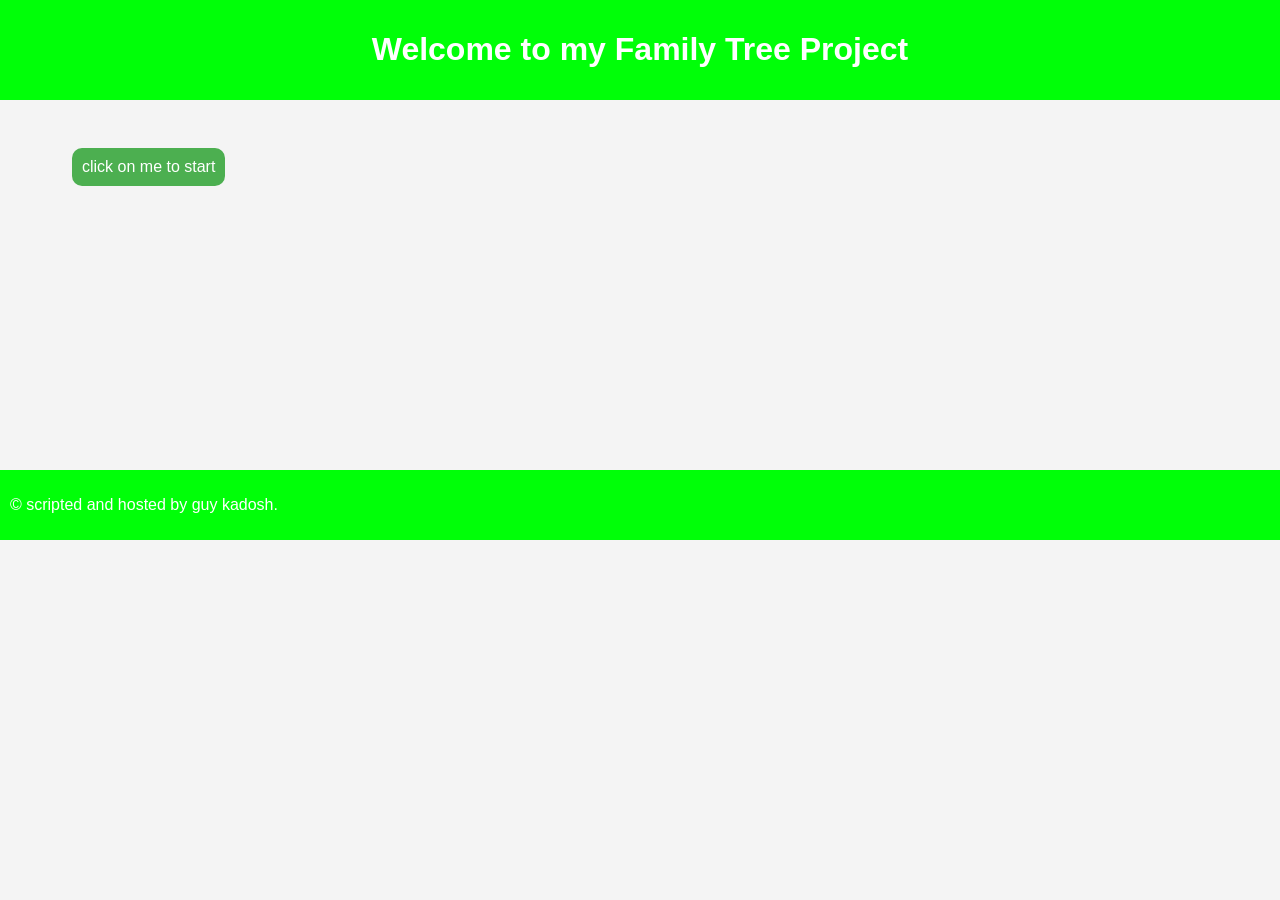
==== index.html @ 1e5081ff "added index" ====
<!DOCTYPE html>
<html>
<head>
    <meta charset="UTF-8">
    <meta name="viewport" content="width=device-width, initial-scale=1.0">
    <title>index of the family tree project</title>
    <link rel="stylesheet" href="style.css">
</head>
<body>
    <header>
        <h1>Welcome to my Family Tree Project</h1>
    </header>
    <main>
        <section>
            <ul>
                <div classs="start-button">
                    <button onclick="window.location.href='lobby/lobby.html'">click on me to start</button>
                </div>
            </ul>
        </section>
    </main>
    <background></background>
    <footer>
        <p>&copy; scripted and hosted by guy kadosh.</p>
</html>
---- style.css ----
body {
    font-family: Arial, sans-serif;
    margin: 0;
    padding: 0;
    background-color: #f4f4f4;
}
header {
    background-color: #00ff08;
    color: white;
    padding: 1em;
    text-align: center;
    padding: 10px;
    justify-content: center;
}
main {
    padding: 2em;
}
section {
    margin-bottom: 15.75em;
}
footer {
    background-color: #00ff08;
    color: white;
    text-align: left;
    padding: 1em;
    padding: 10px;
    align-items: left;
    justify-content: left;
}
button {
    background-color: #4CAF50;
    color: white;
    justify-content: center;
    padding: 10px 20px;
    border: none;
    cursor: pointer;
    font-size: 16px;
    text-align: center;
    border-radius: 10px;
    padding: 10px 20px;
    padding: 1em;
    padding: 10px;
    align-items: center;
    display: flex;
    align-self: center;
    justify-content: center;
}
/*html{
    display: flex;
    justify-content: left;
    align-items: unsafe;
    height: 10vh;
    text-align: center;
    padding: 1em;
    padding: 10px;
/*    background-color: #00ff08; */
/*}*/
.start-button {
    display: flex;
    justify-content: center;
    align-items: center;
    height: 10vh;
    align-self: center;
    padding: 1em;
    padding: 10px;
}
/*button::before{
    position: absolute;
    content: "";
    left: 0;
    height: 100%;
    width: 0%;
    background: #000000;
    transition: 0.3s ease;
}
button:hover::before{
    width: 100%;
}
button:hover span{
    color: #fff;
}
button:hover{
    border: 1.2px solid #000000;
    transform: translateY(2px);
}*/
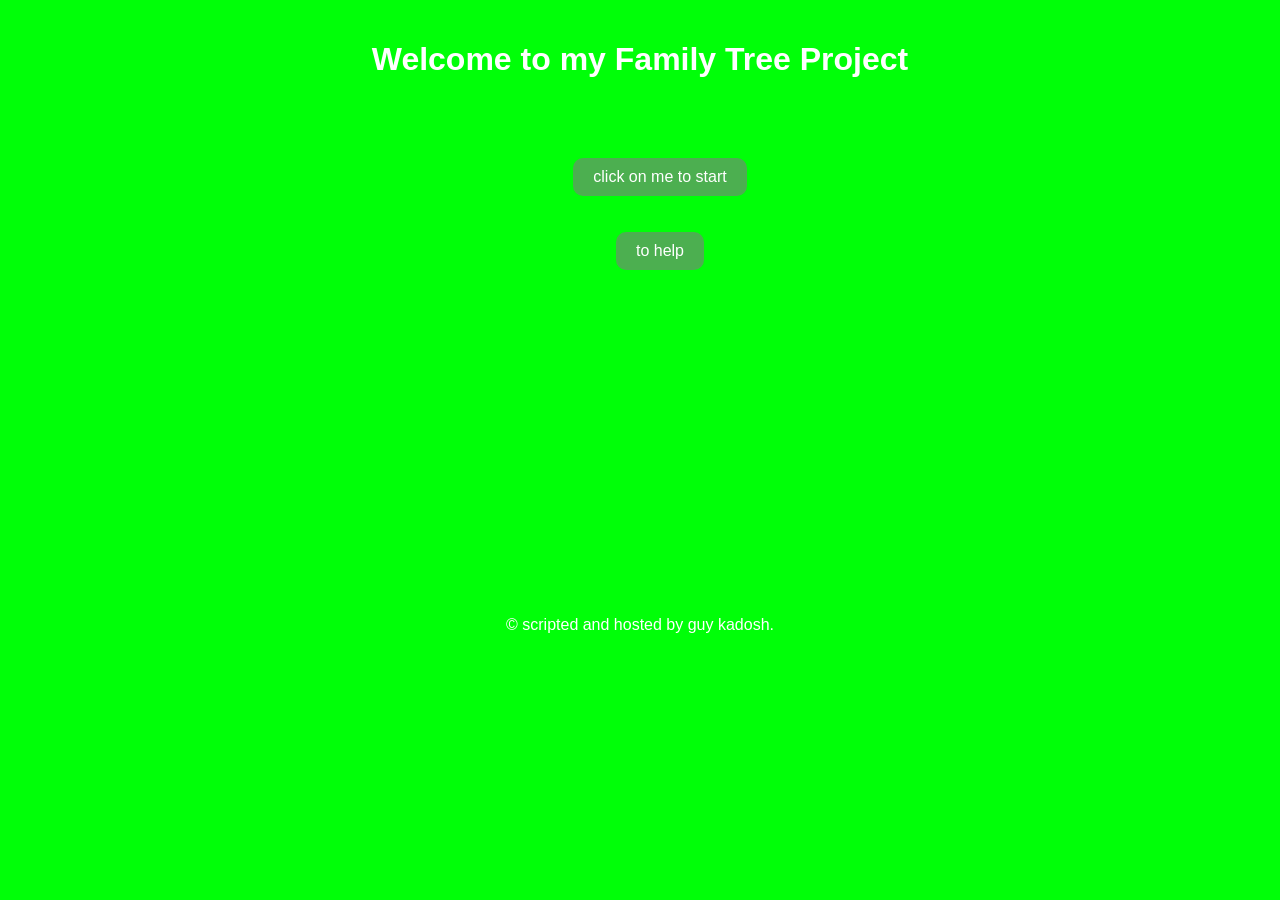
==== commit d3013f1a: "added" ====
--- a/index.html
+++ b/index.html
@@ -16,6 +16,9 @@
                 <div classs="start-button">
                     <button onclick="window.location.href='lobby/lobby.html'">click on me to start</button>
                 </div>
+                <div class="help-call-button">
+                    <button onclick="window.location.href='tel:0522179083'">to help</button>
+                </div>
             </ul>
         </section>
     </main>
--- a/style.css
+++ b/style.css
@@ -10,7 +10,6 @@
     padding: 1em;
     text-align: center;
     padding: 10px;
-    justify-content: center;
 }
 main {
     padding: 2em;
@@ -21,16 +20,14 @@
 footer {
     background-color: #00ff08;
     color: white;
-    text-align: left;
+    text-align: center;
     padding: 1em;
     padding: 10px;
-    align-items: left;
-    justify-content: left;
+    align-items: center;
 }
 button {
     background-color: #4CAF50;
     color: white;
-    justify-content: center;
     padding: 10px 20px;
     border: none;
     cursor: pointer;
@@ -38,24 +35,27 @@
     text-align: center;
     border-radius: 10px;
     padding: 10px 20px;
-    padding: 1em;
-    padding: 10px;
-    align-items: center;
+}
+html{
     display: flex;
-    align-self: center;
     justify-content: center;
-}
-/*html{
-    display: flex;
-    justify-content: left;
     align-items: unsafe;
     height: 10vh;
     text-align: center;
     padding: 1em;
     padding: 10px;
-/*    background-color: #00ff08; */
-/*}*/
+    background-color: #00ff08;
+}
 .start-button {
+    display: flex;
+    justify-content: center;
+    align-items: center;
+    height: 10vh;
+    align-self: center;
+    padding: 1em;
+    padding: 10px;
+}
+.help-call-button {
     display: flex;
     justify-content: center;
     align-items: center;
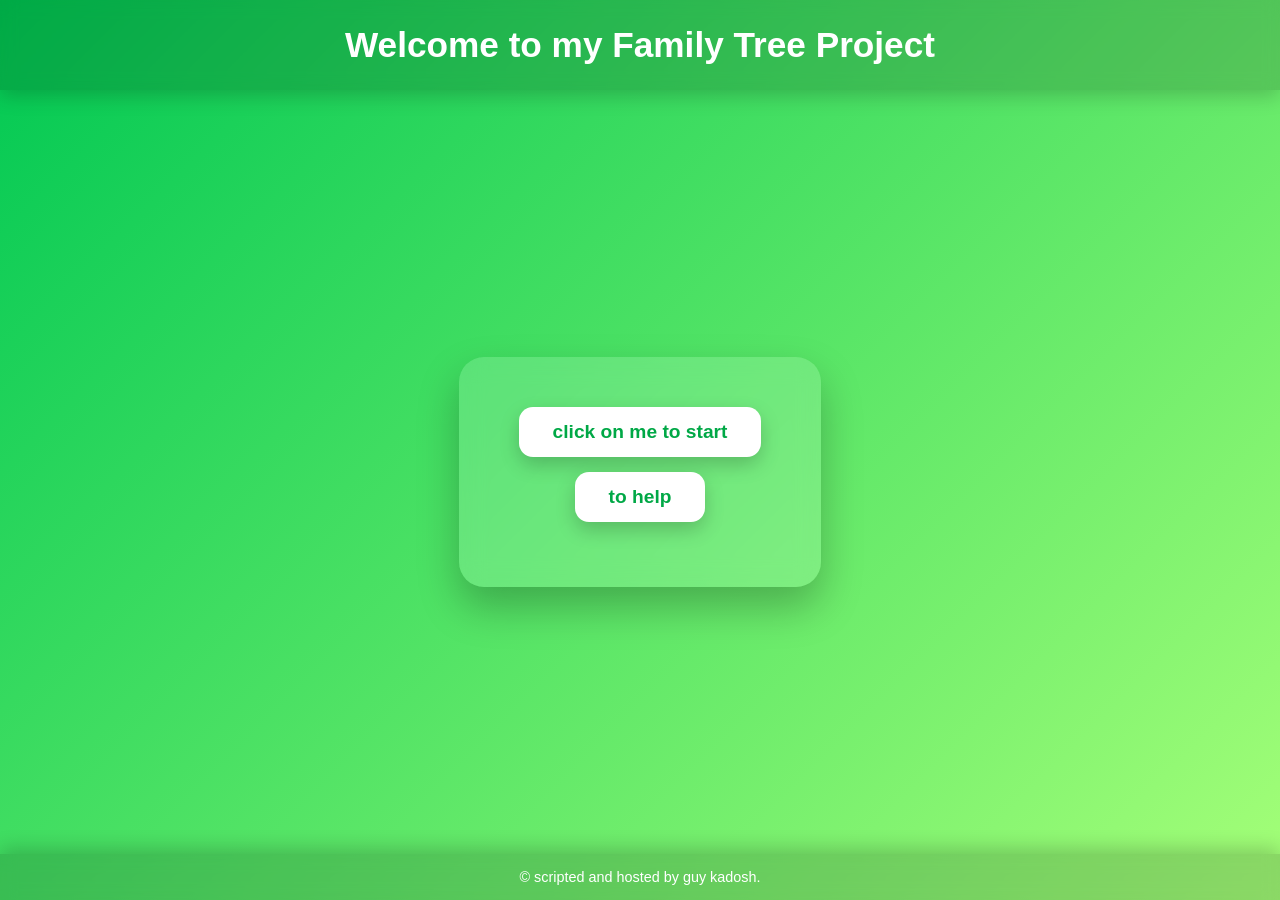
==== commit 95fc97ae: "added css update to every thing" ====
--- a/index.html
+++ b/index.html
@@ -16,7 +16,7 @@
                 <div classs="start-button">
                     <button onclick="window.location.href='lobby/lobby.html'">click on me to start</button>
                 </div>
-                <div class="help-call-button">
+                <div class="content">
                     <button onclick="window.location.href='tel:0522179083'">to help</button>
                 </div>
             </ul>
--- a/style.css
+++ b/style.css
@@ -1,85 +1,98 @@
-body {
-    font-family: Arial, sans-serif;
+/* Reset */
+* {
+    box-sizing: border-box;
     margin: 0;
     padding: 0;
-    background-color: #f4f4f4;
+    font-family: "Segoe UI", Arial, sans-serif;
 }
-header {
-    background-color: #00ff08;
-    color: white;
-    padding: 1em;
-    text-align: center;
-    padding: 10px;
+
+/* Page background */
+html, body {
+    height: 100%;
 }
-main {
-    padding: 2em;
-}
-section {
-    margin-bottom: 15.75em;
-}
-footer {
-    background-color: #00ff08;
-    color: white;
-    text-align: center;
-    padding: 1em;
-    padding: 10px;
+
+body {
+    background: linear-gradient(135deg, #00c853, #a5ff78);
+    display: flex;
+    flex-direction: column;
     align-items: center;
 }
-button {
-    background-color: #4CAF50;
-    color: white;
-    padding: 10px 20px;
-    border: none;
-    cursor: pointer;
-    font-size: 16px;
+
+/* Header */
+header {
+    width: 100%;
+    background: rgba(0, 0, 0, 0.15);
+    backdrop-filter: blur(8px);
+    color: #fff;
     text-align: center;
-    border-radius: 10px;
-    padding: 10px 20px;
+    padding: 25px 10px;
+    box-shadow: 0 5px 20px rgba(0,0,0,0.2);
 }
-html{
-    display: flex;
-    justify-content: center;
-    align-items: unsafe;
-    height: 10vh;
-    text-align: center;
-    padding: 1em;
-    padding: 10px;
-    background-color: #00ff08;
+
+header h1 {
+    font-size: 2.2rem;
+    font-weight: 600;
 }
-.start-button {
+
+/* Main layout */
+main {
+    flex: 1;
     display: flex;
     justify-content: center;
     align-items: center;
-    height: 10vh;
-    align-self: center;
-    padding: 1em;
-    padding: 10px;
 }
-.help-call-button {
+
+/* Section container */
+section {
+    background: rgba(255, 255, 255, 0.15);
+    backdrop-filter: blur(12px);
+    padding: 50px 60px;
+    border-radius: 25px;
+    box-shadow: 0 20px 40px rgba(0,0,0,0.25);
+}
+
+/* Remove ugly list styling */
+ul {
+    list-style: none;
+}
+
+/* Buttons containers */
+.start-button,
+.content {
     display: flex;
     justify-content: center;
-    align-items: center;
-    height: 10vh;
-    align-self: center;
-    padding: 1em;
-    padding: 10px;
+    margin: 15px 0;
 }
-/*button::before{
-    position: absolute;
-    content: "";
-    left: 0;
-    height: 100%;
-    width: 0%;
-    background: #000000;
-    transition: 0.3s ease;
+
+/* Buttons */
+button {
+    background: #ffffff;
+    color: #00a846;
+    padding: 14px 34px;
+    border: none;
+    cursor: pointer;
+    font-size: 1.2rem;
+    border-radius: 14px;
+    font-weight: 600;
+    transition: all 0.3s ease;
+    box-shadow: 0 8px 20px rgba(0,0,0,0.2);
 }
-button:hover::before{
+
+/* Hover effects */
+button:hover {
+    transform: translateY(-4px) scale(1.02);
+    box-shadow: 0 12px 25px rgba(0,0,0,0.3);
+    background: #eaffea;
+}
+
+/* Footer */
+footer {
     width: 100%;
+    background: rgba(0, 0, 0, 0.15);
+    backdrop-filter: blur(8px);
+    color: white;
+    text-align: center;
+    padding: 15px;
+    font-size: 0.9rem;
+    box-shadow: 0 -5px 20px rgba(0,0,0,0.2);
 }
-button:hover span{
-    color: #fff;
-}
-button:hover{
-    border: 1.2px solid #000000;
-    transform: translateY(2px);
-}*/
